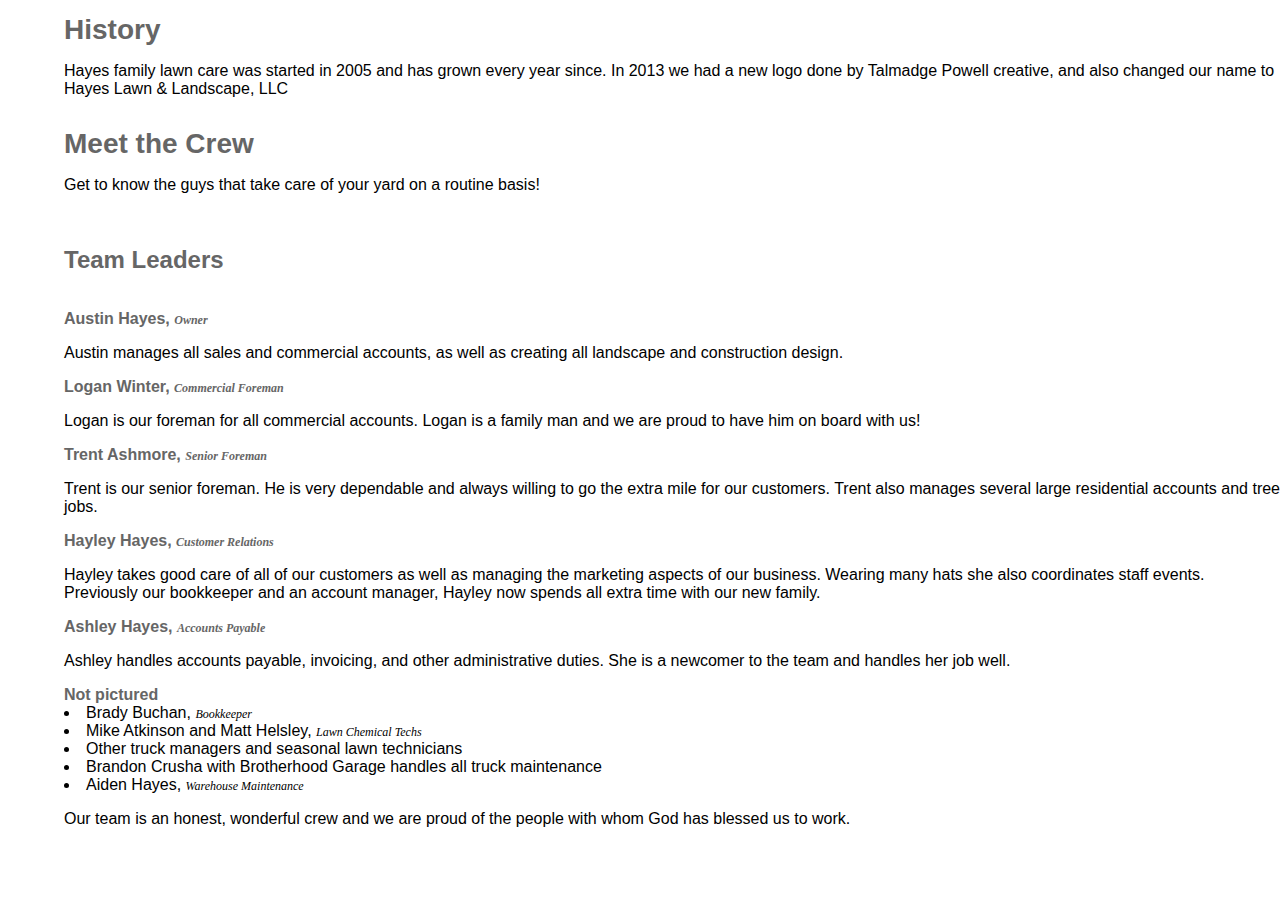
==== about.html @ 36620730 "New Files" ====
<!DOCTYPE html>
<html lang="en">

<head>
  <meta charset="UTF-8">
  <meta name="viewport" content="width=device-width, initial-scale=1.0">

  <title>Hayes Lawn &amp; Landscape, LLC</title>
  <!--[if lt IE 9]>
<script src="http://html5shiv.googlecode.com/svn/trunk/html5.js"></script>
<![endif]-->
  <link href="styles.css" rel="stylesheet">
</head>

<body>
  <h2>History</h2>
  <p>Hayes family lawn care was started in 2005 and has grown every year since. In 2013 we had a new logo done by Talmadge Powell creative, and also changed our name to Hayes Lawn &amp; Landscape, LLC</p>

  <h2>Meet the Crew</h2>
  <p>Get to know the guys that take care of your yard on a routine basis!</p>



  <h3>Team Leaders</h3>

  <h4>Austin Hayes, <span class="position">Owner</span></h4>
  <p>Austin manages all sales and commercial accounts, as well as creating all landscape and construction design.</p>


  <h4>Logan Winter, <span class="position">Commercial Foreman</span></h4>
  <p>Logan is our foreman for all commercial accounts. Logan is a family man and we are proud to have him on board with us!</p>


  <h4>Trent Ashmore, <span class="position">Senior Foreman</span></h4>
  <p>Trent is our senior foreman. He is very dependable and always willing to go the extra mile for our customers. Trent also manages several large residential accounts and tree jobs.</p>


  <h4>Hayley Hayes, <span class="position">Customer Relations</span></h4>
  <p>Hayley takes good care of all of our customers as well as managing the marketing aspects of our business. Wearing many hats she also coordinates staff events. Previously our bookkeeper and an account manager, Hayley now spends all extra time with our new family.</p>


  <h4>Ashley Hayes, <span class="position">Accounts Payable</span></h4>
  <p>Ashley handles accounts payable, invoicing, and other administrative duties. She is a newcomer to the team and handles her job well.</p>

  <h4>Not pictured</h4>
  <ul>
    <li>Brady Buchan, <span class="position">Bookkeeper</span></li>
    <li>Mike Atkinson and Matt Helsley, <span class="position">Lawn Chemical Techs</span></li>
    <li>Other truck managers and seasonal lawn technicians</li>
    <li>Brandon Crusha with Brotherhood Garage handles all truck maintenance</li>
    <li>Aiden Hayes, <span class="position">Warehouse Maintenance</span></li>
  </ul>

  <p>Our team is an honest, wonderful crew and we are proud of the people with whom God has blessed us to work.</p>

</body>

</html>
---- styles.css ----
/************************************************************
Palette:

color            #hex rgb(233,233,233)
)

links: #hex

font: calibri
*************************************************************/


/* Guide to code: code comments. */


/*Simple Reset*/

html,
body,
banner,
img,
h1,
h2,
h3,
h4,
nav,
aside,
section,
article,
pageNav,
p,
ul,
ol,
li,
a,
figcaption {
  margin: 0;
  padding: 0;
  border: 0;
  text-decoration: none;
}


/* Global Styles*/

body {
  font-family: arial, sans-serif;
  max-width: 1280px;
  margin-left: 5%;
}

h1,
h2,
h3,
h4,
h5,
h6 {
  color: #666;
}

h1 {
  font-size: 2em;
}

h2 {
  font-size: 1.75em;
  padding: .5em 0 0;
}

h3 {
  font-size: 1.5em;
  padding: 1.5em 0;
}

ul li {
  list-style: inside;
}

p {
  padding: 1em 0;
}

.picLg {
  width: 100%;
}


/* Home page styles */


/* Services page styles */


/* About page styles */

.position {
  font-family: Times New Roman, serif;
  font-style: italic;
  font-size: .75em;
}


/* Quote page styles */


/* Reviewspage styles */
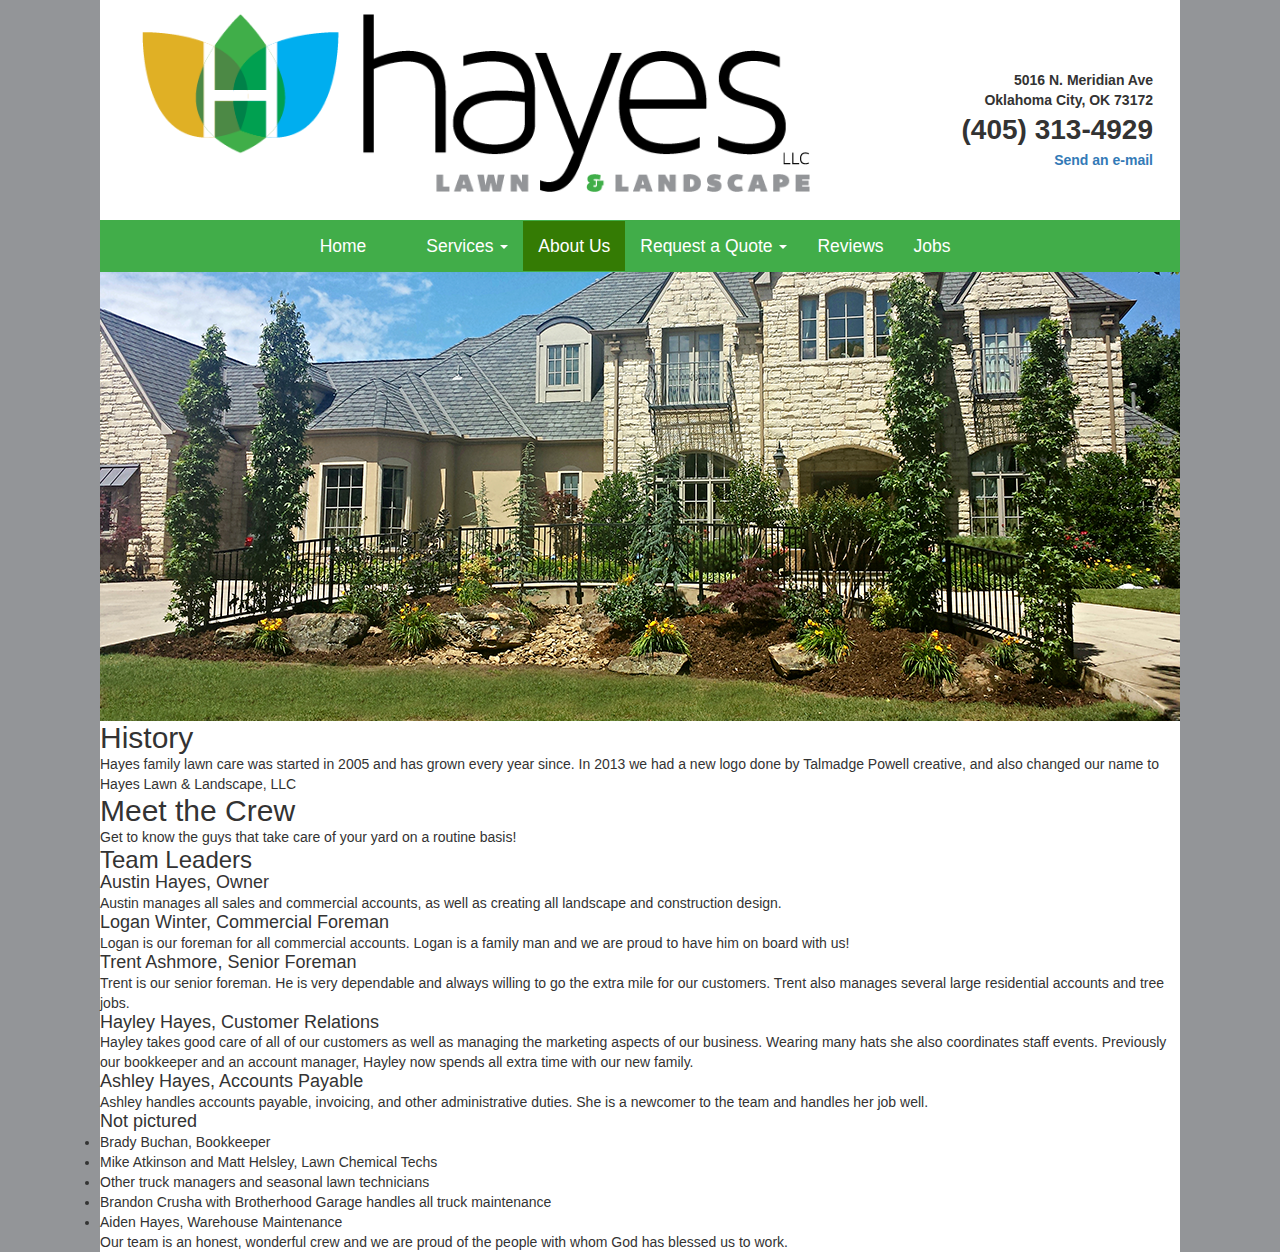
==== commit 9966ddc8: "added drop down navigation" ====
--- a/about.html
+++ b/about.html
@@ -1,57 +1,96 @@
-<!DOCTYPE html>
-<html lang="en">
-
-<head>
-  <meta charset="UTF-8">
-  <meta name="viewport" content="width=device-width, initial-scale=1.0">
-
-  <title>Hayes Lawn &amp; Landscape, LLC</title>
-  <!--[if lt IE 9]>
-<script src="http://html5shiv.googlecode.com/svn/trunk/html5.js"></script>
-<![endif]-->
-  <link href="styles.css" rel="stylesheet">
+<title>Hayes Lawn &amp; Landscape
+</title>
+<link rel="stylesheet" href="css/bootstrap.css">
+<link rel="stylesheet" href="css/styles.css">
 </head>
 
 <body>
-  <h2>History</h2>
-  <p>Hayes family lawn care was started in 2005 and has grown every year since. In 2013 we had a new logo done by Talmadge Powell creative, and also changed our name to Hayes Lawn &amp; Landscape, LLC</p>
+  <div class="row">
+    <header role="banner">
+      <div class="col-md-8">
+        <img src="images/Hayes_Logo_lg.png" alt="hayes lawn and landscaping logo">
+      </div>
+      <div class="col-md-4 text-right bannerAddress">
+        <p>5016 N. Meridian Ave</p>
+        <p>Oklahoma City, OK 73172</p>
+        <p class="phone">&lpar;405&rpar; 313-4929</p>
+        <p>
+          <a href="mailto:hayes.austin@hotmail.com">Send an e-mail<a></p>
+			</div>
+		</header>
+	</div>
 
-  <h2>Meet the Crew</h2>
-  <p>Get to know the guys that take care of your yard on a routine basis!</p>
+<nav class="navbar navbar-inverse">
+  <div class="container-fluid">
+
+      <ul class="nav navbar-nav">
+    <li><a href="index.html">Home</a></li>
+          <li class="dropdown">
+            <a class="dropdown-toggle" data-toggle="dropdown" href="#">Services
+              <span class="caret"></span></a>
+            <ul class="dropdown-menu">
+              <li><a href="#">Commercial</a></li>
+              <li><a href="#">Residential</a></li>
+              <li><a href="#">Holiday Lighting</a></li>
+            </ul>
+          </li>
+          <li class="active"><a href="about.html">About Us</a></li>
+          <li>
+            <a class="dropdown-toggle" data-toggle="dropdown" href="#">Request a Quote
+        <span class="caret"></span></a>
+            <ul class="dropdown-menu">
+              <li><a href="#">Landscaping</a></li>
+              <li><a href="#">Lawn/Landscape Maintenance</a></li>
+              <li><a href="#">Holiday Lighting</a></li>
+            </ul>
+          </li>
+          <li><a href="reviews.html">Reviews</a></li>
+          <li><a href="jobs.html">Jobs</a></li>
+          </ul>
+      </div>
+      </nav>
+
+      <div class="banner"> <img src="images/finished_3.png" alt="hayes lawn and landscaping OKC">
+      </div>
+      <h2>History</h2>
+      <p>Hayes family lawn care was started in 2005 and has grown every year since. In 2013 we had a new logo done by Talmadge Powell creative, and also changed our name to Hayes Lawn &amp; Landscape, LLC</p>
+
+      <h2>Meet the Crew</h2>
+      <p>Get to know the guys that take care of your yard on a routine basis!</p>
 
 
 
-  <h3>Team Leaders</h3>
+      <h3>Team Leaders</h3>
 
-  <h4>Austin Hayes, <span class="position">Owner</span></h4>
-  <p>Austin manages all sales and commercial accounts, as well as creating all landscape and construction design.</p>
+      <h4>Austin Hayes, <span class="position">Owner</span></h4>
+      <p>Austin manages all sales and commercial accounts, as well as creating all landscape and construction design.</p>
 
 
-  <h4>Logan Winter, <span class="position">Commercial Foreman</span></h4>
-  <p>Logan is our foreman for all commercial accounts. Logan is a family man and we are proud to have him on board with us!</p>
+      <h4>Logan Winter, <span class="position">Commercial Foreman</span></h4>
+      <p>Logan is our foreman for all commercial accounts. Logan is a family man and we are proud to have him on board with us!</p>
 
 
-  <h4>Trent Ashmore, <span class="position">Senior Foreman</span></h4>
-  <p>Trent is our senior foreman. He is very dependable and always willing to go the extra mile for our customers. Trent also manages several large residential accounts and tree jobs.</p>
+      <h4>Trent Ashmore, <span class="position">Senior Foreman</span></h4>
+      <p>Trent is our senior foreman. He is very dependable and always willing to go the extra mile for our customers. Trent also manages several large residential accounts and tree jobs.</p>
 
 
-  <h4>Hayley Hayes, <span class="position">Customer Relations</span></h4>
-  <p>Hayley takes good care of all of our customers as well as managing the marketing aspects of our business. Wearing many hats she also coordinates staff events. Previously our bookkeeper and an account manager, Hayley now spends all extra time with our new family.</p>
+      <h4>Hayley Hayes, <span class="position">Customer Relations</span></h4>
+      <p>Hayley takes good care of all of our customers as well as managing the marketing aspects of our business. Wearing many hats she also coordinates staff events. Previously our bookkeeper and an account manager, Hayley now spends all extra time with our new family.</p>
 
 
-  <h4>Ashley Hayes, <span class="position">Accounts Payable</span></h4>
-  <p>Ashley handles accounts payable, invoicing, and other administrative duties. She is a newcomer to the team and handles her job well.</p>
+      <h4>Ashley Hayes, <span class="position">Accounts Payable</span></h4>
+      <p>Ashley handles accounts payable, invoicing, and other administrative duties. She is a newcomer to the team and handles her job well.</p>
 
-  <h4>Not pictured</h4>
-  <ul>
-    <li>Brady Buchan, <span class="position">Bookkeeper</span></li>
-    <li>Mike Atkinson and Matt Helsley, <span class="position">Lawn Chemical Techs</span></li>
-    <li>Other truck managers and seasonal lawn technicians</li>
-    <li>Brandon Crusha with Brotherhood Garage handles all truck maintenance</li>
-    <li>Aiden Hayes, <span class="position">Warehouse Maintenance</span></li>
-  </ul>
+      <h4>Not pictured</h4>
+      <ul>
+        <li>Brady Buchan, <span class="position">Bookkeeper</span></li>
+        <li>Mike Atkinson and Matt Helsley, <span class="position">Lawn Chemical Techs</span></li>
+        <li>Other truck managers and seasonal lawn technicians</li>
+        <li>Brandon Crusha with Brotherhood Garage handles all truck maintenance</li>
+        <li>Aiden Hayes, <span class="position">Warehouse Maintenance</span></li>
+      </ul>
 
-  <p>Our team is an honest, wonderful crew and we are proud of the people with whom God has blessed us to work.</p>
+      <p>Our team is an honest, wonderful crew and we are proud of the people with whom God has blessed us to work.</p>
 
 </body>
 
--- a/css/styles.css
+++ b/css/styles.css
@@ -0,0 +1,124 @@
+/************************************************************
+
+Palette:
+
+Blue            #00aeef rgb(0,174,239)
+Dark Green      #347b04 rgb(52,123,4)
+Green	          #41ad49 rgb(65,173,73)
+Gold            #e0b025 rgb(224,176,37)
+Grey					  #939598 rgb(147,149,152)
+
+links: #336699
+
+font: Arial
+************************************************************/
+
+
+/* Guide to code: All pages are broken into 3 sections: col1, col2, and col3. Link styles for each section appear below CSS code in each of the sections. */
+
+
+/*Simple Reset*/
+
+html,
+body,
+banner,
+img,
+h1,
+h2,
+h3,
+h4,
+nav,
+aside,
+section,
+article,
+pageNav,
+p,
+ul,
+ol,
+li,
+a {
+  margin: 0;
+  padding: 0;
+  border: 0;
+  text-decoration: none;
+}
+
+
+/********************************************************
+Global Styles
+********************************************************/
+
+html {
+  background: #939598;
+}
+
+body {
+  max-width: 1080px;
+  margin: 0 auto;
+}
+
+header img {
+  padding: 1em 0 2em 3em;
+  max-width: 100%;
+}
+
+.container-image {
+  background-image: url('/images/finished_3.png');
+  background-repeat: no-repeat;
+  max-width: 100%;
+}
+
+.bannerAddress {
+  padding: 5em 3em 0 0;
+  font-weight: bold;
+}
+
+.phone {
+  font-size: 2em;
+}
+
+nav a {
+  font-size: 1.25em;
+  float: right;
+}
+
+
+/********************************************************
+Body Styles
+********************************************************/
+
+blockquote {
+  font-size: 1em;
+  max-width: 85%;
+  padding: 5% 10%;
+  line-height: 2em;
+}
+
+footer {
+  background: #41ad49;
+  padding: 1em;
+  font-size: 1em;
+  color: white;
+}
+
+
+/********************************************************
+Media Queries
+********************************************************/
+
+
+/*mobile styles*/
+
+
+/* @media only screen and (max-width: 991px) {
+  header img {
+    padding: 0;
+    margin: 0;
+  }
+  .bannerAddress {
+    text-align: left;
+    padding: 0 0 0 10%;
+  }
+}
+
+*/
